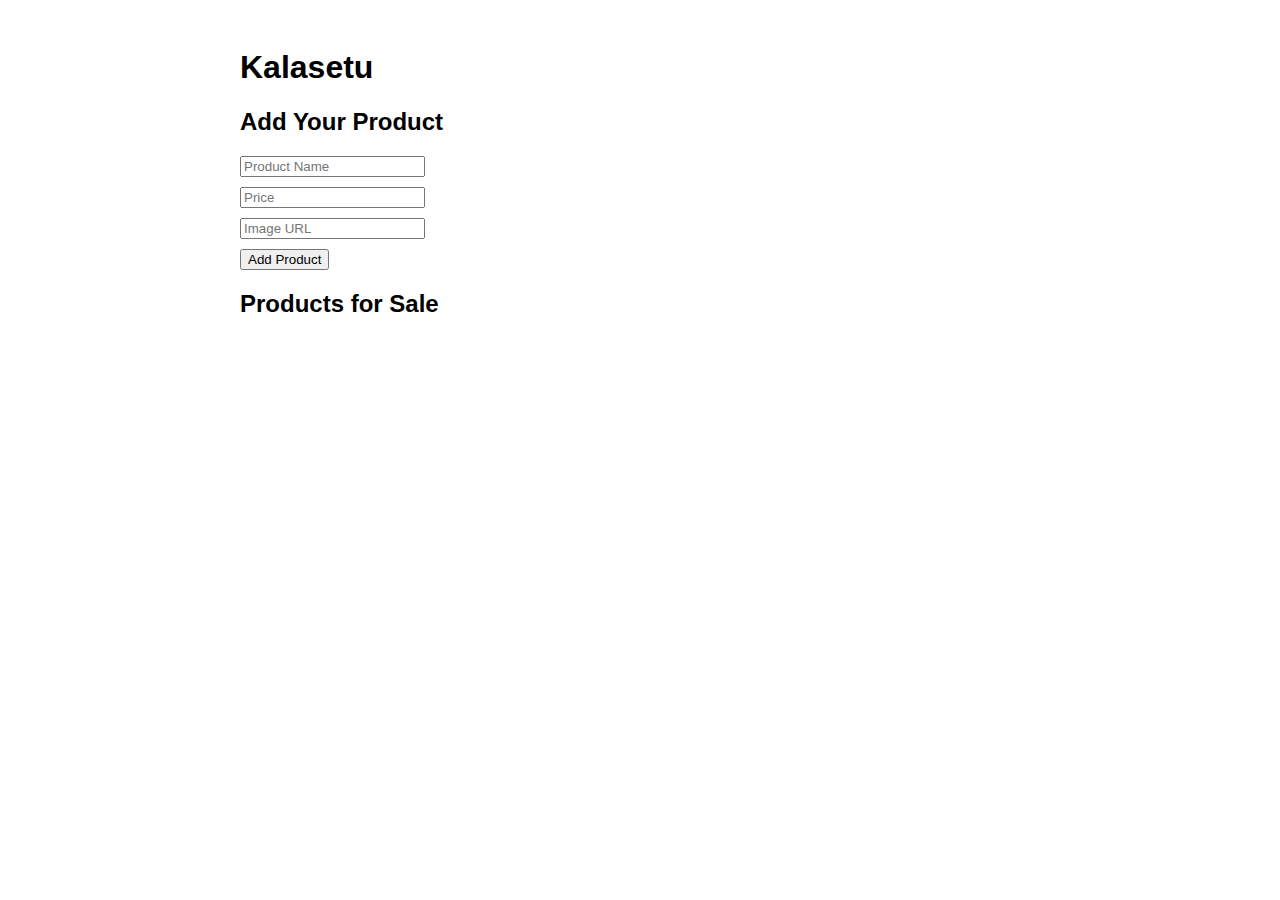
==== index.html @ bbcb13d4 "Add files via upload" ====
<!DOCTYPE html>
<html lang="en">
<head>
    <meta charset="UTF-8">
    <meta name="viewport" content="width=device-width, initial-scale=1.0">
    <title>Product Marketplace</title>
    <style>
        body { font-family: Arial, sans-serif; padding: 20px; }
        .container { max-width: 800px; margin: auto; }
        .product { border: 1px solid #ddd; padding: 10px; margin: 10px 0; }
        .form-group { margin-bottom: 10px; }
    </style>
</head>
<body>
    <div class="container">
        <h1>Kalasetu</h1>
        
        <h2>Add Your Product</h2>
        <div>
            <div class="form-group">
                <input type="text" id="productName" placeholder="Product Name">
            </div>
            <div class="form-group">
                <input type="number" id="productPrice" placeholder="Price">
            </div>
            <div class="form-group">
                <input type="text" id="productImage" placeholder="Image URL">
            </div>
            <button onclick="addProduct()">Add Product</button>
        </div>

        <h2>Products for Sale</h2>
        <div id="productList"></div>
    </div>

    <script>
        function addProduct() {
            let name = document.getElementById("productName").value;
            let price = document.getElementById("productPrice").value;
            let image = document.getElementById("productImage").value;

            if (name && price && image) {
                let productDiv = document.createElement("div");
                productDiv.classList.add("product");
                productDiv.innerHTML = `<h3>${name}</h3><p>Price: $${price}</p><img src="${image}" width="100">`;
                document.getElementById("productList").appendChild(productDiv);
            } else {
                alert("Please fill in all fields");
            }
        }
    </script>
</body>
</html>
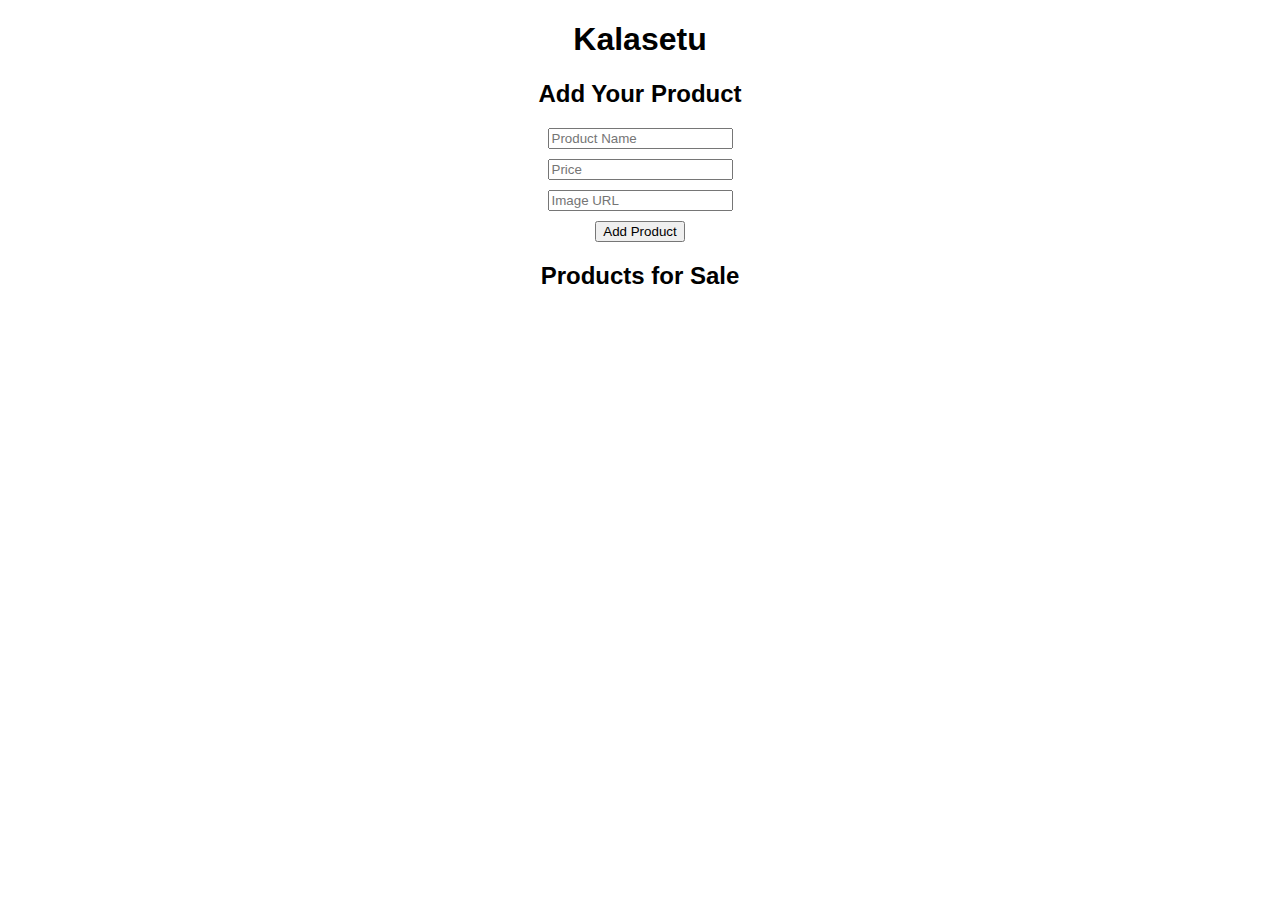
==== commit f52b5b8e: "Added Homepage and sellers' login page" ====
--- a/index.html
+++ b/index.html
@@ -10,6 +10,7 @@
         .product { border: 1px solid #ddd; padding: 10px; margin: 10px 0; }
         .form-group { margin-bottom: 10px; }
     </style>
+    <link rel="stylesheet" href="styles.css">
 </head>
 <body>
     <div class="container">
@@ -49,5 +50,6 @@
             }
         }
     </script>
+    <script src="script.js"></script>
 </body>
 </html>
--- a/styles.css
+++ b/styles.css
@@ -0,0 +1,37 @@
+body{
+    font-family: Arial, sans-serif;
+    margin: 0;
+    padding: 0;
+    text-align: center;
+}
+header{
+    background-color: #373333;
+    color: white;
+    padding: auto;
+}
+section{
+    margin: 20px;
+}
+#product-container{
+    display: flex;
+    flex-wrap: wrap;
+    gap: 20px;
+    justify-content: center;
+}
+
+.product{
+    border: 1px solid #ddd;
+    padding: 10px;
+    width: 200px;
+    text-align: center;
+}
+.product img{
+    width: 100%;
+    height:auto;
+}
+
+form input, form button{
+    display: block;
+    margin: 10px auto;
+    padding: 8px;
+}